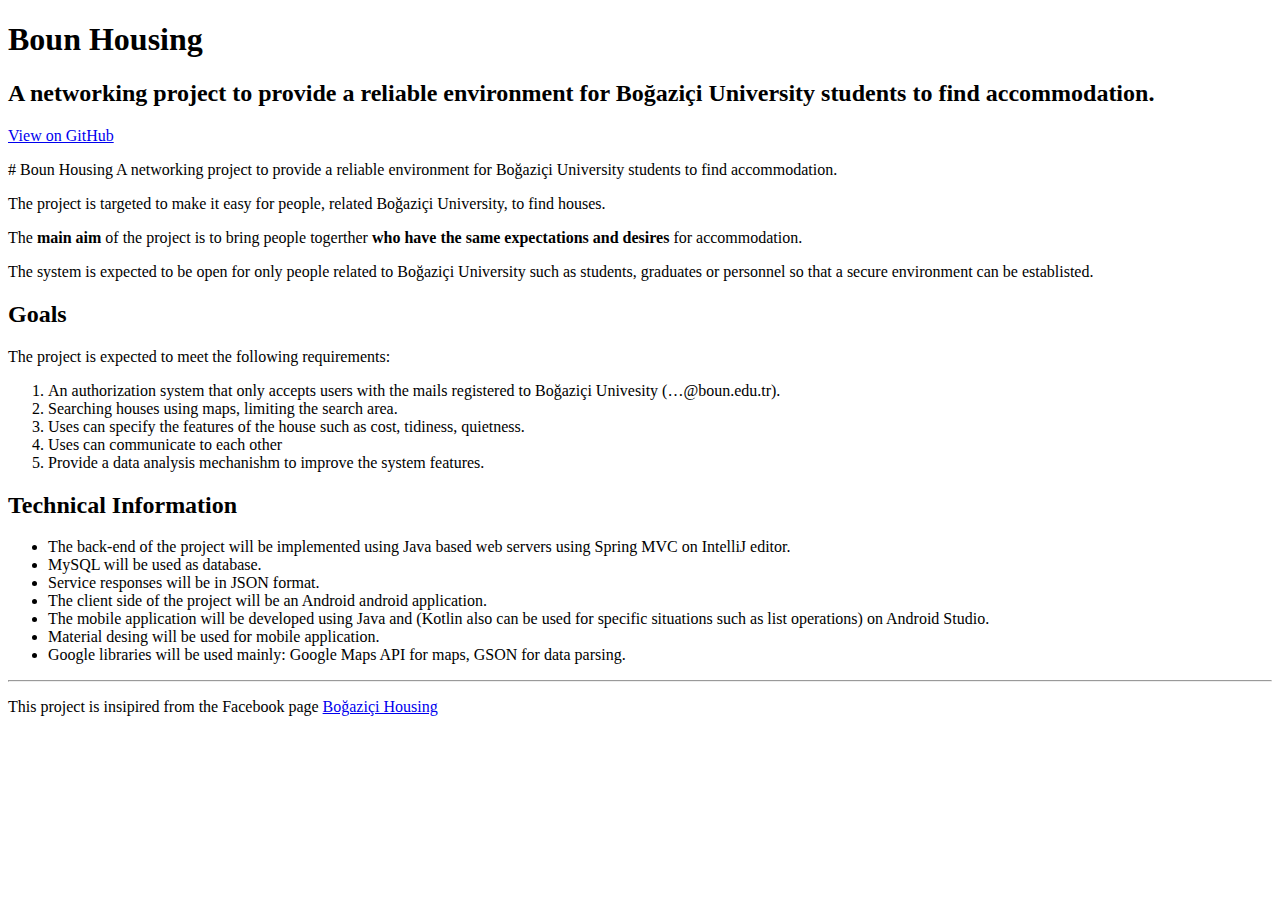
==== index.html @ 34371222 "Index File for Github Pages" ====
﻿<!DOCTYPE html>
<html lang="en-US">
<head>
    <meta charset="UTF-8">
    <!-- Begin Jekyll SEO tag v2.3.0 -->
    <title>Fall2016Swe573-boun-housing | A networking project to provide a reliable environment for Boğaziçi University students to find accommodation.</title>
    <meta property="og:title" content="Fall2016Swe573-boun-housing" />
    <meta property="og:locale" content="en_US" />
    <meta name="description" content="A networking project to provide a reliable environment for Boğaziçi University students to find accommodation." />
    <meta property="og:description" content="A networking project to provide a reliable environment for Boğaziçi University students to find accommodation." />
    <link rel="canonical" href="https://salih-demir.github.io/Fall2016Swe573-boun-housing/" />
    <meta property="og:url" content="https://salih-demir.github.io/Fall2016Swe573-boun-housing/" />
    <meta property="og:site_name" content="Fall2016Swe573-boun-housing" />
    <script type="application/ld+json">
{"name":"Fall2016Swe573-boun-housing","description":"A networking project to provide a reliable environment for Boğaziçi University students to find accommodation.","author":null,"@type":"WebSite","url":"https://salih-demir.github.io/Fall2016Swe573-boun-housing/","image":null,"publisher":null,"headline":"Fall2016Swe573-boun-housing","dateModified":null,"datePublished":null,"sameAs":null,"mainEntityOfPage":null,"@context":"http://schema.org"}</script>
    <!-- End Jekyll SEO tag -->

    <meta name="description" content="A  networking project to provide a reliable environment for Boğaziçi University students to find accommodation." />
    <meta name="viewport" content="width=device-width, initial-scale=1">
    <meta name="theme-color" content="#157878">
    <link href='https://fonts.googleapis.com/css?family=Open+Sans:400,700' rel='stylesheet' type='text/css'>
    <link rel="stylesheet" href="/Fall2016Swe573-boun-housing/assets/css/style.css?v=66498fbdfc46106a68764a40baea0e20be8f7a84">
</head>
<body>
    <section class="page-header">
        <h1 class="project-name">Boun Housing</h1>
        <h2 class="project-tagline">A  networking project to provide a reliable environment for Boğaziçi University students to find accommodation.</h2>

        <a href="https://github.com/salih-demir/Fall2016Swe573-boun-housing" class="btn">View on GitHub</a>
    </section>

    <section class="main-content">
        <p>
            ﻿# Boun Housing
A  networking project to provide a reliable environment for Boğaziçi University students to find accommodation.
        </p>
        <p>The project is targeted to make it easy for people, related Boğaziçi University, to find houses.</p>
        <p>The <strong>main aim</strong> of the project is to bring people togerther <strong>who have the same expectations and desires</strong> for accommodation.</p>
        <p>The system is expected to be open for only people related to Boğaziçi University such as students, graduates or personnel so that a secure environment can be establisted.</p>

        <h2 id="goals">Goals</h2>
        <p>The project is expected to meet the following requirements:</p>

        <ol>
            <li>An authorization system that only accepts users with the mails registered to Boğaziçi Univesity (…@boun.edu.tr).</li>
            <li>Searching houses using maps, limiting the search area.</li>
            <li>Uses can specify the features of the house such as cost, tidiness, quietness.</li>
            <li>Uses can communicate to each other</li>
            <li>Provide a data analysis mechanishm to improve the system features.</li>
        </ol>

        <h2 id="technical-information">Technical Information</h2>
        <ul>
            <li>The back-end of the project will be implemented using Java based web servers using Spring MVC on IntelliJ editor.</li>
            <li>MySQL will be used as database.</li>
            <li>Service responses will be in JSON format.</li>
            <li>The client side of the project will be an Android android application.</li>
            <li>The mobile application will be developed using Java and (Kotlin also can be used for specific situations such as list operations) on Android Studio.</li>
            <li>Material desing will be used for mobile application.</li>
            <li>Google libraries will be used mainly: Google Maps API for maps, GSON for data parsing.</li>
        </ul>

        <hr />
        <p>This project is insipired from the Facebook page <a href="https://www.facebook.com/groups/115127505293925">Boğaziçi Housing</a></p>

    </section>
</body>
</html>
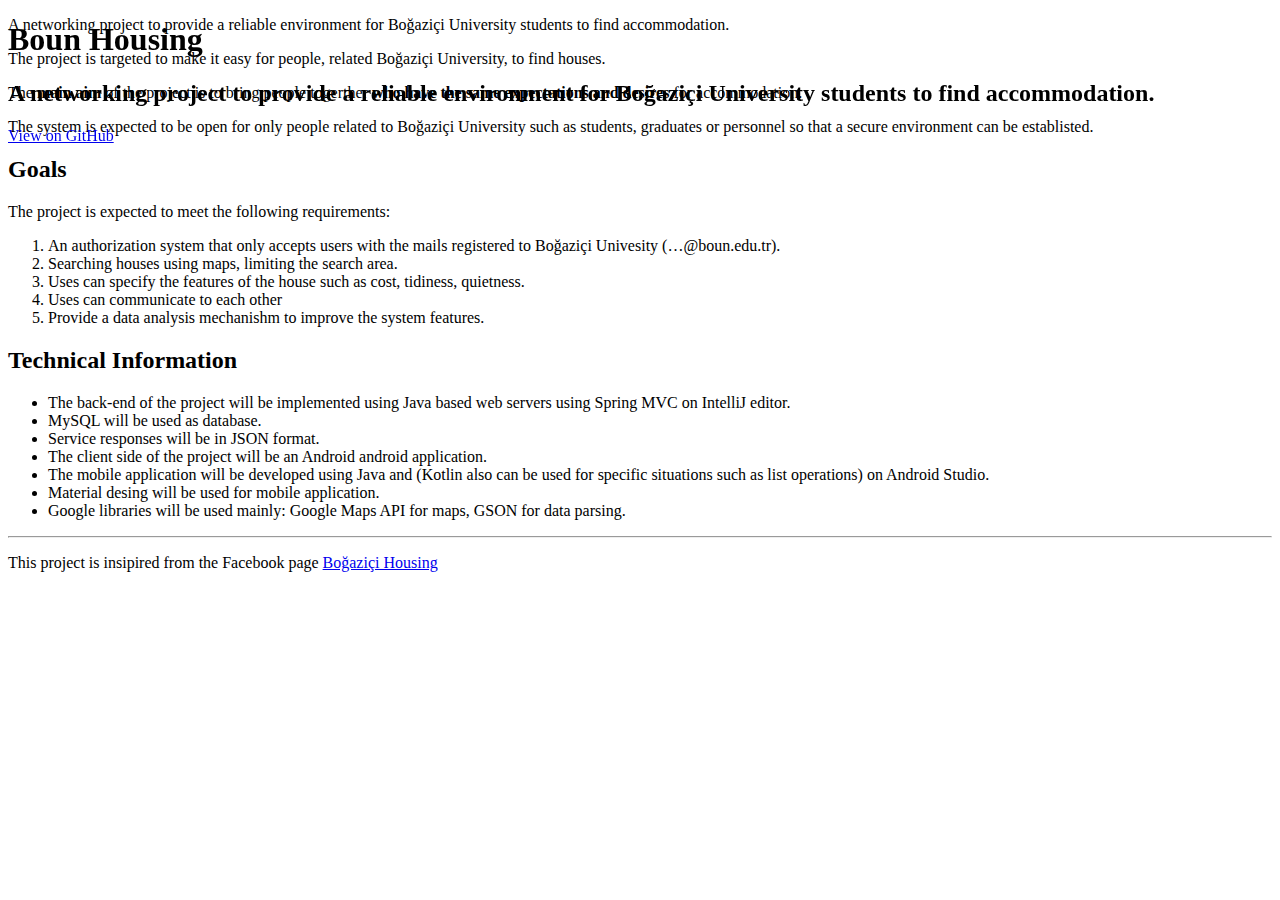
==== commit f032f8ae: "no message" ====
--- a/index.html
+++ b/index.html
@@ -14,15 +14,17 @@
     <script type="application/ld+json">
 {"name":"Fall2016Swe573-boun-housing","description":"A networking project to provide a reliable environment for Boğaziçi University students to find accommodation.","author":null,"@type":"WebSite","url":"https://salih-demir.github.io/Fall2016Swe573-boun-housing/","image":null,"publisher":null,"headline":"Fall2016Swe573-boun-housing","dateModified":null,"datePublished":null,"sameAs":null,"mainEntityOfPage":null,"@context":"http://schema.org"}</script>
     <!-- End Jekyll SEO tag -->
+    <script src="https://ajax.googleapis.com/ajax/libs/jquery/3.2.1/jquery.min.js"></script>
 
     <meta name="description" content="A  networking project to provide a reliable environment for Boğaziçi University students to find accommodation." />
     <meta name="viewport" content="width=device-width, initial-scale=1">
     <meta name="theme-color" content="#157878">
     <link href='https://fonts.googleapis.com/css?family=Open+Sans:400,700' rel='stylesheet' type='text/css'>
     <link rel="stylesheet" href="/Fall2016Swe573-boun-housing/assets/css/style.css?v=66498fbdfc46106a68764a40baea0e20be8f7a84">
+    <link rel="stylesheet" href="docs/main.css">
 </head>
 <body>
-    <section class="page-header">
+    <section id="top-image" class="page-header">
         <h1 class="project-name">Boun Housing</h1>
         <h2 class="project-tagline">A  networking project to provide a reliable environment for Boğaziçi University students to find accommodation.</h2>
 
@@ -31,8 +33,7 @@
 
     <section class="main-content">
         <p>
-            ﻿# Boun Housing
-A  networking project to provide a reliable environment for Boğaziçi University students to find accommodation.
+            ﻿A  networking project to provide a reliable environment for Boğaziçi University students to find accommodation.
         </p>
         <p>The project is targeted to make it easy for people, related Boğaziçi University, to find houses.</p>
         <p>The <strong>main aim</strong> of the project is to bring people togerther <strong>who have the same expectations and desires</strong> for accommodation.</p>
--- a/docs/main.css
+++ b/docs/main.css
@@ -0,0 +1,9 @@
+﻿#top-image {
+background:url('https://d3ui957tjb5bqd.cloudfront.net/images/screenshots/products/0/8/8905/red-rocks-park-o.jpg') -25px -50px;
+position:fixed ;
+top:0;
+width:100%;
+z-index:0;
+  height:100%;
+  background-size: calc(100% + 50px);
+}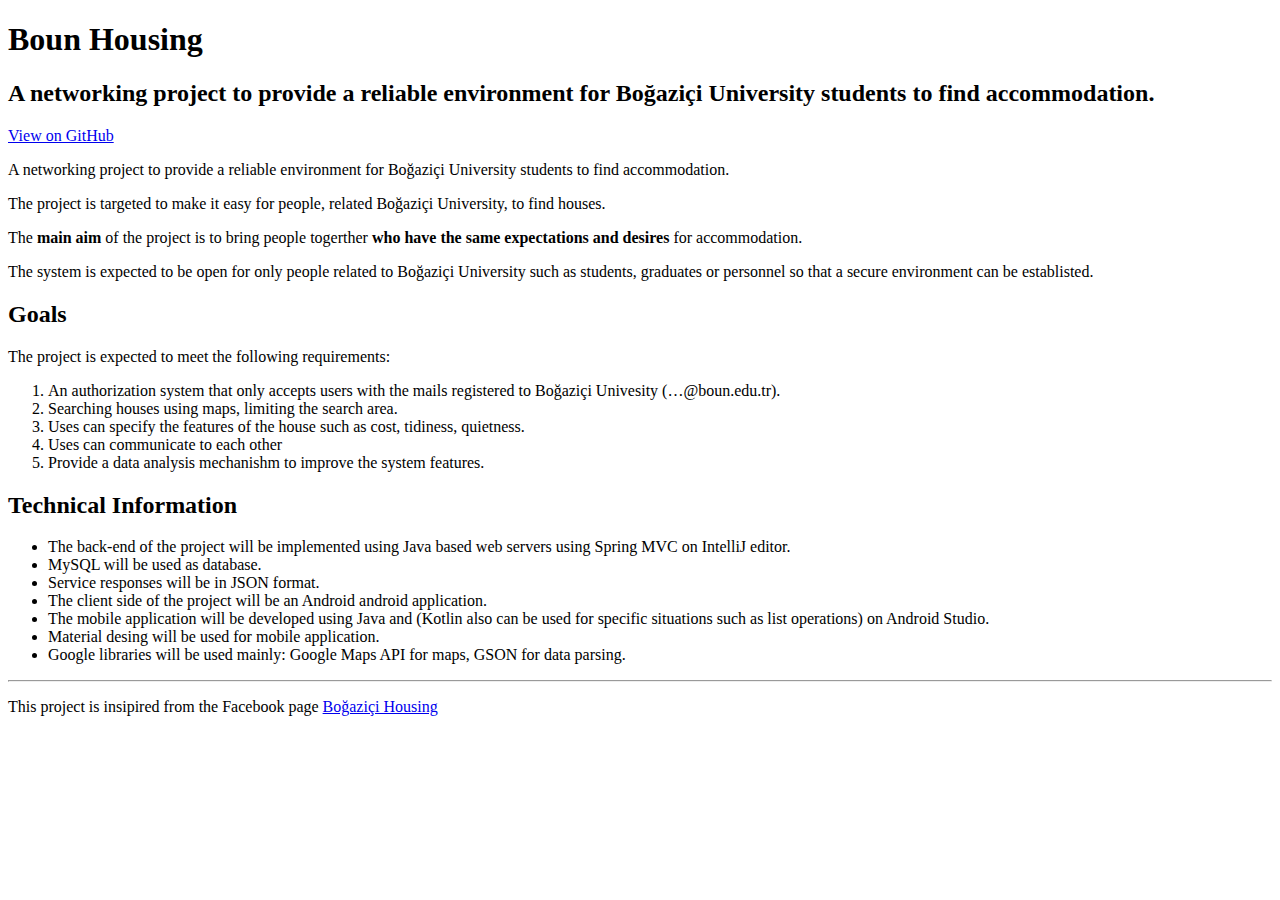
==== commit 72356815: "no message" ====
--- a/index.html
+++ b/index.html
@@ -15,6 +15,7 @@
 {"name":"Fall2016Swe573-boun-housing","description":"A networking project to provide a reliable environment for Boğaziçi University students to find accommodation.","author":null,"@type":"WebSite","url":"https://salih-demir.github.io/Fall2016Swe573-boun-housing/","image":null,"publisher":null,"headline":"Fall2016Swe573-boun-housing","dateModified":null,"datePublished":null,"sameAs":null,"mainEntityOfPage":null,"@context":"http://schema.org"}</script>
     <!-- End Jekyll SEO tag -->
     <script src="https://ajax.googleapis.com/ajax/libs/jquery/3.2.1/jquery.min.js"></script>
+    <script src="docs/main.js"></script>
 
     <meta name="description" content="A  networking project to provide a reliable environment for Boğaziçi University students to find accommodation." />
     <meta name="viewport" content="width=device-width, initial-scale=1">
@@ -63,7 +64,6 @@
 
         <hr />
         <p>This project is insipired from the Facebook page <a href="https://www.facebook.com/groups/115127505293925">Boğaziçi Housing</a></p>
-
     </section>
 </body>
 </html>--- a/docs/main.css
+++ b/docs/main.css
@@ -1,9 +1,6 @@
 ﻿#top-image {
-background:url('https://d3ui957tjb5bqd.cloudfront.net/images/screenshots/products/0/8/8905/red-rocks-park-o.jpg') -25px -50px;
-position:fixed ;
-top:0;
+background:url('https://static1.squarespace.com/static/5216cfd6e4b04422e03ed7f7/t/5228b6fde4b02515a5bc90b4/1378400003681/houses.png') -100px -100px;
 width:100%;
 z-index:0;
-  height:100%;
-  background-size: calc(100% + 50px);
+background-size: calc(100% + 100px);
 }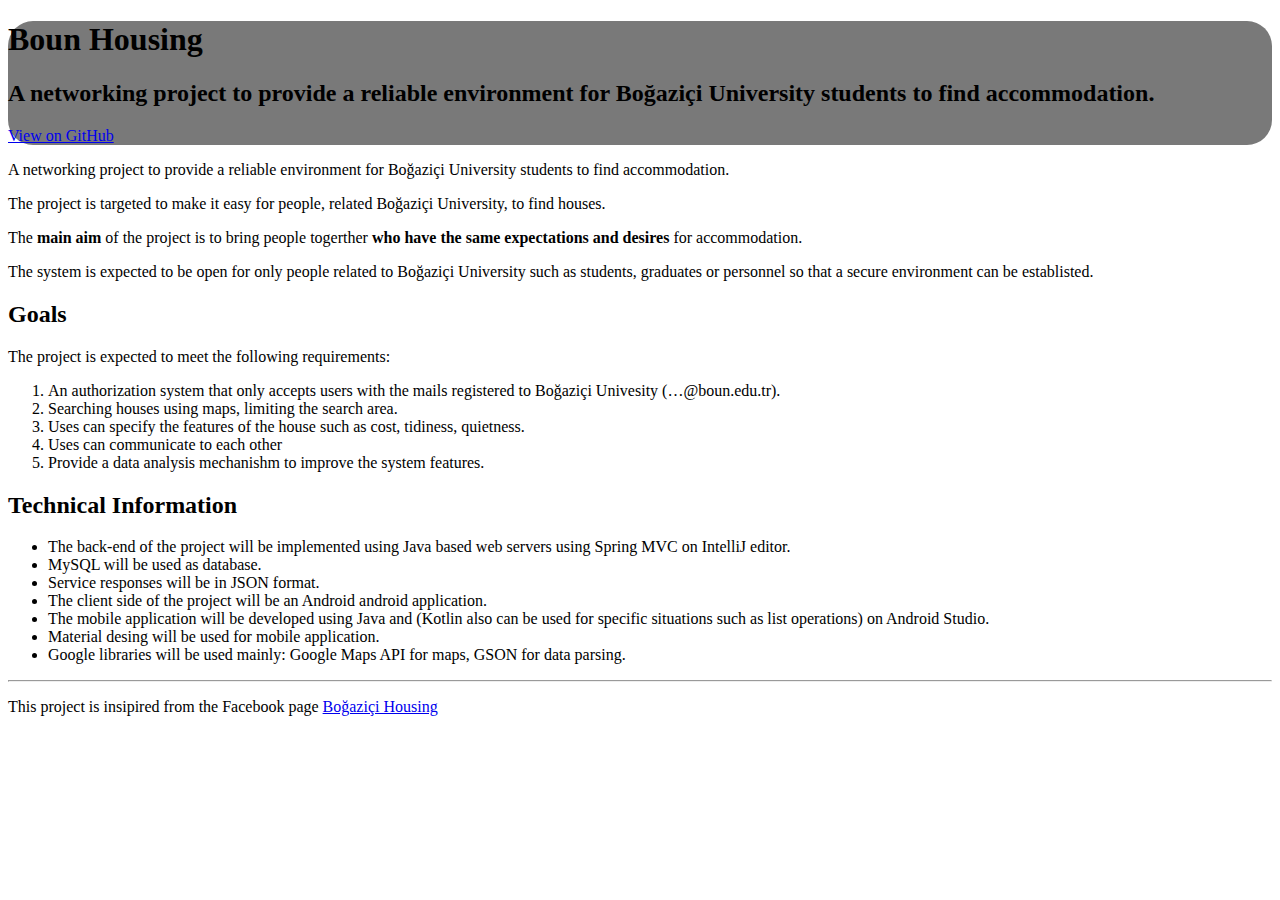
==== commit c88354c0: "no message" ====
--- a/index.html
+++ b/index.html
@@ -26,10 +26,12 @@
 </head>
 <body>
     <section id="top-image" class="page-header">
-        <h1 class="project-name">Boun Housing</h1>
-        <h2 class="project-tagline">A  networking project to provide a reliable environment for Boğaziçi University students to find accommodation.</h2>
+        <div style="background-color: rgba(85, 85, 85, 0.79); border-radius: 25px;">
+            <h1 class="project-name">Boun Housing</h1>
+            <h2 class="project-tagline">A  networking project to provide a reliable environment for Boğaziçi University students to find accommodation.</h2>
 
-        <a href="https://github.com/salih-demir/Fall2016Swe573-boun-housing" class="btn">View on GitHub</a>
+            <a href="https://github.com/salih-demir/Fall2016Swe573-boun-housing" class="btn">View on GitHub</a>
+        </div>
     </section>
 
     <section class="main-content">
@@ -66,4 +68,4 @@
         <p>This project is insipired from the Facebook page <a href="https://www.facebook.com/groups/115127505293925">Boğaziçi Housing</a></p>
     </section>
 </body>
-</html>+</html>
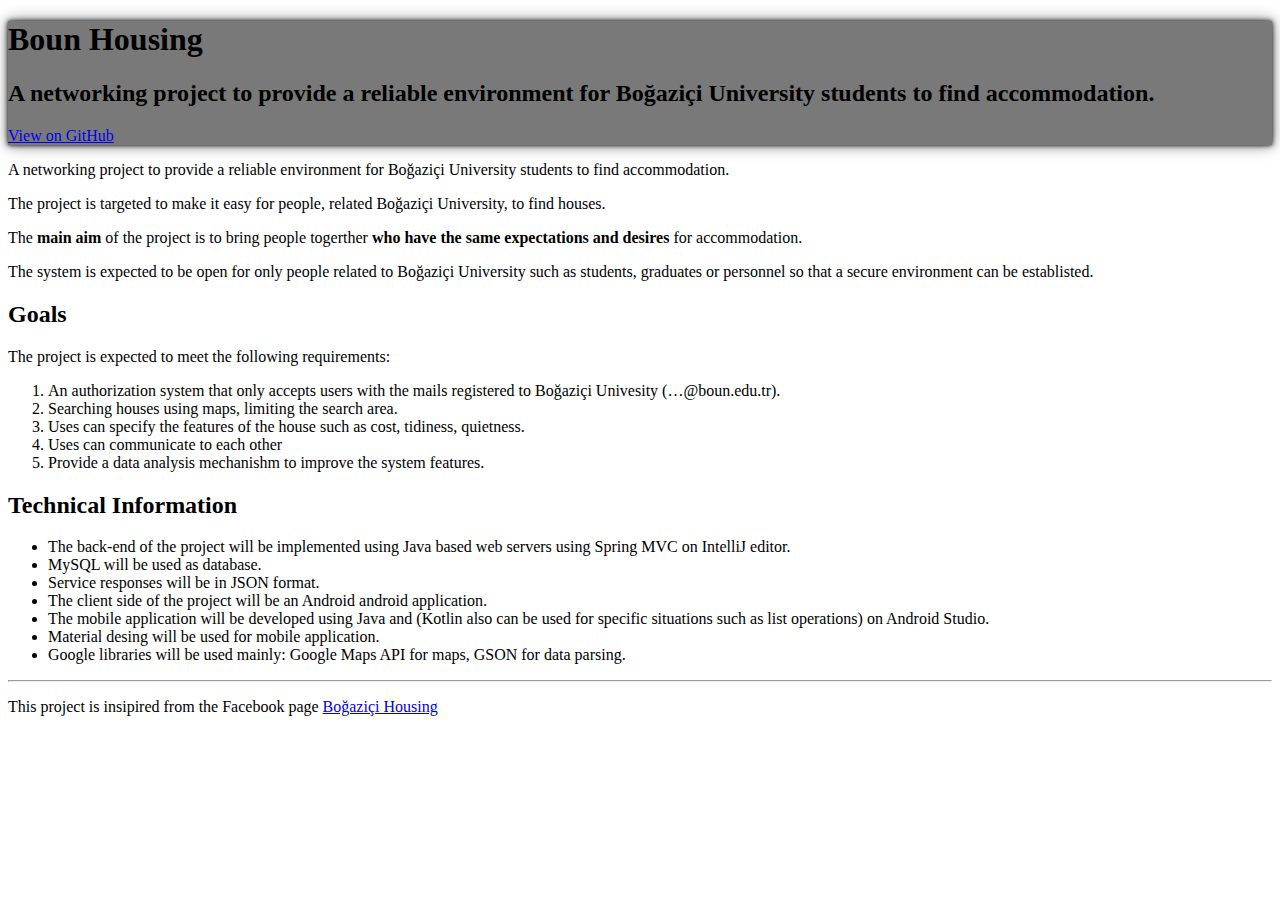
==== commit b51a4e9d: "no message" ====
--- a/index.html
+++ b/index.html
@@ -26,7 +26,7 @@
 </head>
 <body>
     <section id="top-image" class="page-header">
-        <div style="background-color: rgba(85, 85, 85, 0.79); border-radius: 25px;">
+        <div style="background-color: rgba(85, 85, 85, 0.79); box-shadow: 0px 0px 5px black;">
             <h1 class="project-name">Boun Housing</h1>
             <h2 class="project-tagline">A  networking project to provide a reliable environment for Boğaziçi University students to find accommodation.</h2>
 
--- a/docs/main.css
+++ b/docs/main.css
@@ -3,4 +3,5 @@
 width:100%;
 z-index:0;
 background-size: calc(100% + 100px);
+box-shadow: 0px 0px 15px grey;
 }